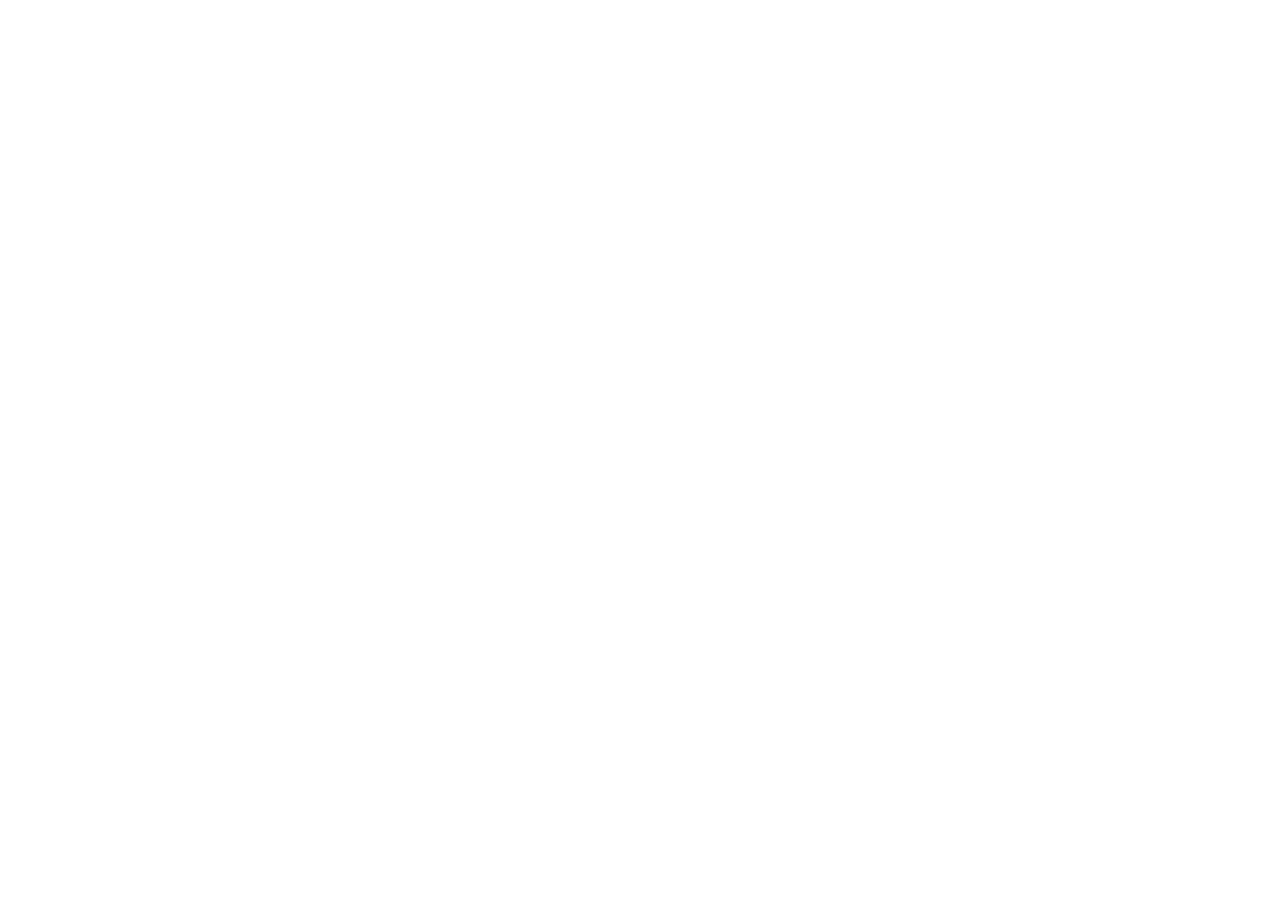
==== src/index.html @ 9b41e174 "Initial commit" ====
<!DOCTYPE html>
<html lang="en">
  <head>
    <meta charset="UTF-8" />
    <link rel="icon" type="image/svg+xml" href="/favicon.svg" />
    <meta name="viewport" content="width=device-width, initial-scale=1.0" />
    <title>Vanilla App Template</title>
    <link rel="stylesheet" href="./css/styles.css" />
  </head>
  <body>
    <load src="./partials/header.html" icon-path="img/sprite.svg#logo" />

    <main>
      <!-- Loads the specified .html file -->
      <load src="./partials/vite-promo.html" />
      <load src="./partials/badges.html" />
    </main>

    <load src="./partials/footer.html" />

    <script type="module" src="./main.js"></script>
  </body>
</html>
---- src/css/styles.css ----
/**
  |============================
  | include css partials with
  | default @import url()
  |============================
*/
/* Common styles */
@import url('./reset.css');
@import url('./base.css');
@import url('./container.css');
@import url('./animations.css');

/* Sections style */
@import url('./header.css');
@import url('./vite-promo.css');
@import url('./badges.css');
@import url('./back-link.css');
@import url('./footer.css');
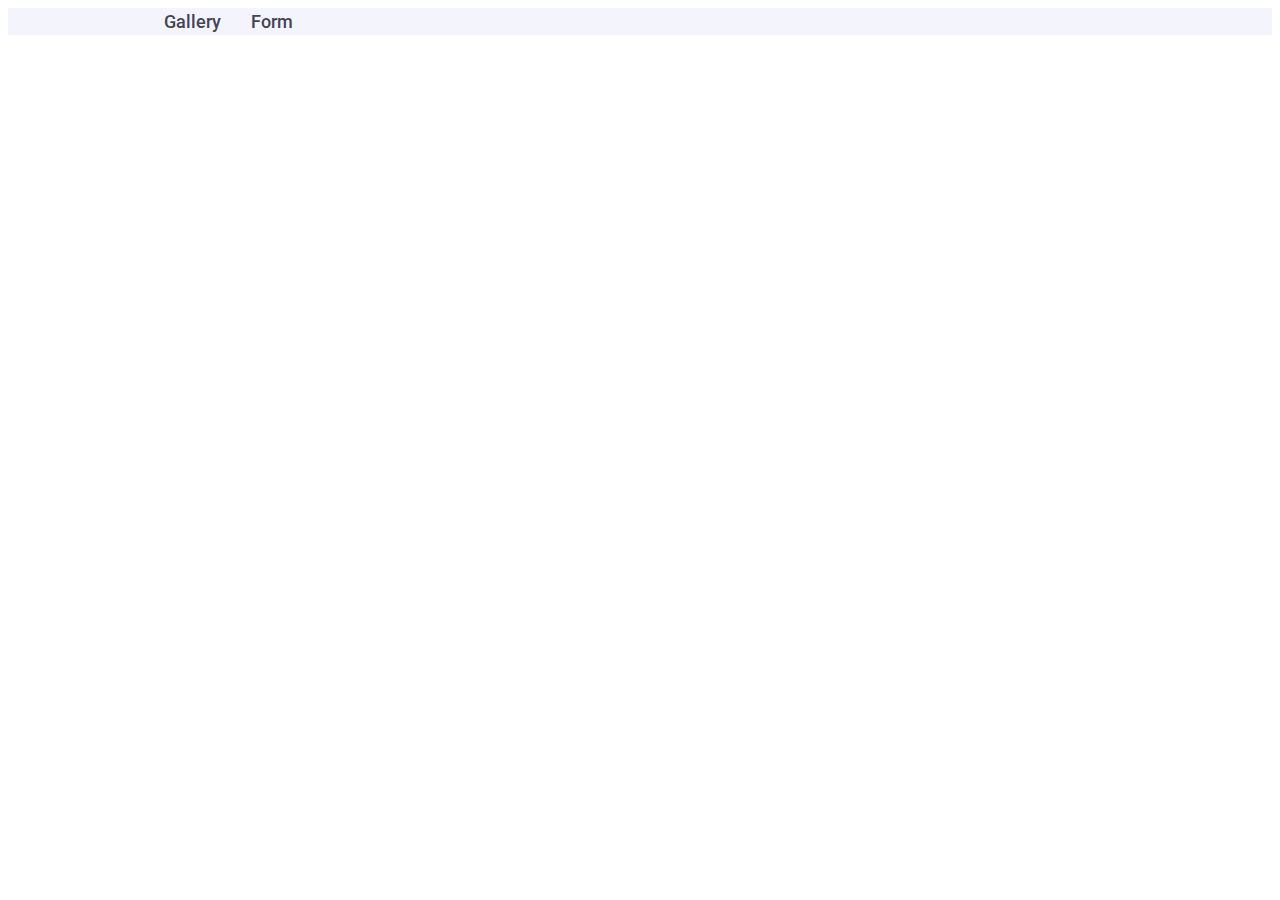
==== commit 31abb226: "1" ====
--- a/src/index.html
+++ b/src/index.html
@@ -2,22 +2,40 @@
 <html lang="en">
   <head>
     <meta charset="UTF-8" />
-    <link rel="icon" type="image/svg+xml" href="/favicon.svg" />
     <meta name="viewport" content="width=device-width, initial-scale=1.0" />
-    <title>Vanilla App Template</title>
+    <link rel="preconnect" href="https://fonts.googleapis.com" />
+    <link rel="preconnect" href="https://fonts.gstatic.com" crossorigin />
+    <link
+      href="https://fonts.googleapis.com/css2?family=Raleway:wght@700&family=Roboto:wght@400;500;700&display=swap"
+      rel="stylesheet"
+    />
+    <title>Homework 9</title>
+    <link
+      rel="stylesheet"
+      href="https://cdnjs.cloudflare.com/ajax/libs/modern-normalize/2.0.0/modern-normalize.min.css"
+      integrity="sha512-4xo8blKMVCiXpTaLzQSLSw3KFOVPWhm/TRtuPVc4WG6kUgjH6J03IBuG7JZPkcWMxJ5huwaBpOpnwYElP/m6wg=="
+      crossorigin="anonymous"
+      referrerpolicy="no-referrer"
+    />
     <link rel="stylesheet" href="./css/styles.css" />
   </head>
   <body>
-    <load src="./partials/header.html" icon-path="img/sprite.svg#logo" />
-
-    <main>
-      <!-- Loads the specified .html file -->
-      <load src="./partials/vite-promo.html" />
-      <load src="./partials/badges.html" />
-    </main>
-
-    <load src="./partials/footer.html" />
-
+    <header class="header">
+      <div class="container">
+        <nav class="menu">
+          <ul class="menu-list">
+            <li class="menu-item">
+              <a class="menu-link" href="./1-gallery.html">Gallery</a>
+            </li>
+            <li class="menu-item">
+              <a class="menu-link" href="./2-form.html">Form</a>
+            </li>
+          </ul>
+        </nav>
+      </div>
+    </header>
+  </body>
+</html>
     <script type="module" src="./main.js"></script>
   </body>
 </html>
--- a/src/css/styles.css
+++ b/src/css/styles.css
@@ -1,18 +1,9 @@
-/**
-  |============================
-  | include css partials with
-  | default @import url()
-  |============================
-*/
-/* Common styles */
-@import url('./reset.css');
-@import url('./base.css');
-@import url('./container.css');
-@import url('./animations.css');
+@import "./reset.css";
+@import "./index.css";
+/* @import "../js/"; */
+@import "./1-gallery.css";
+@import "./2-form.css";
+@import "./header.css";
 
-/* Sections style */
-@import url('./header.css');
-@import url('./vite-promo.css');
-@import url('./badges.css');
-@import url('./back-link.css');
-@import url('./footer.css');
+
+
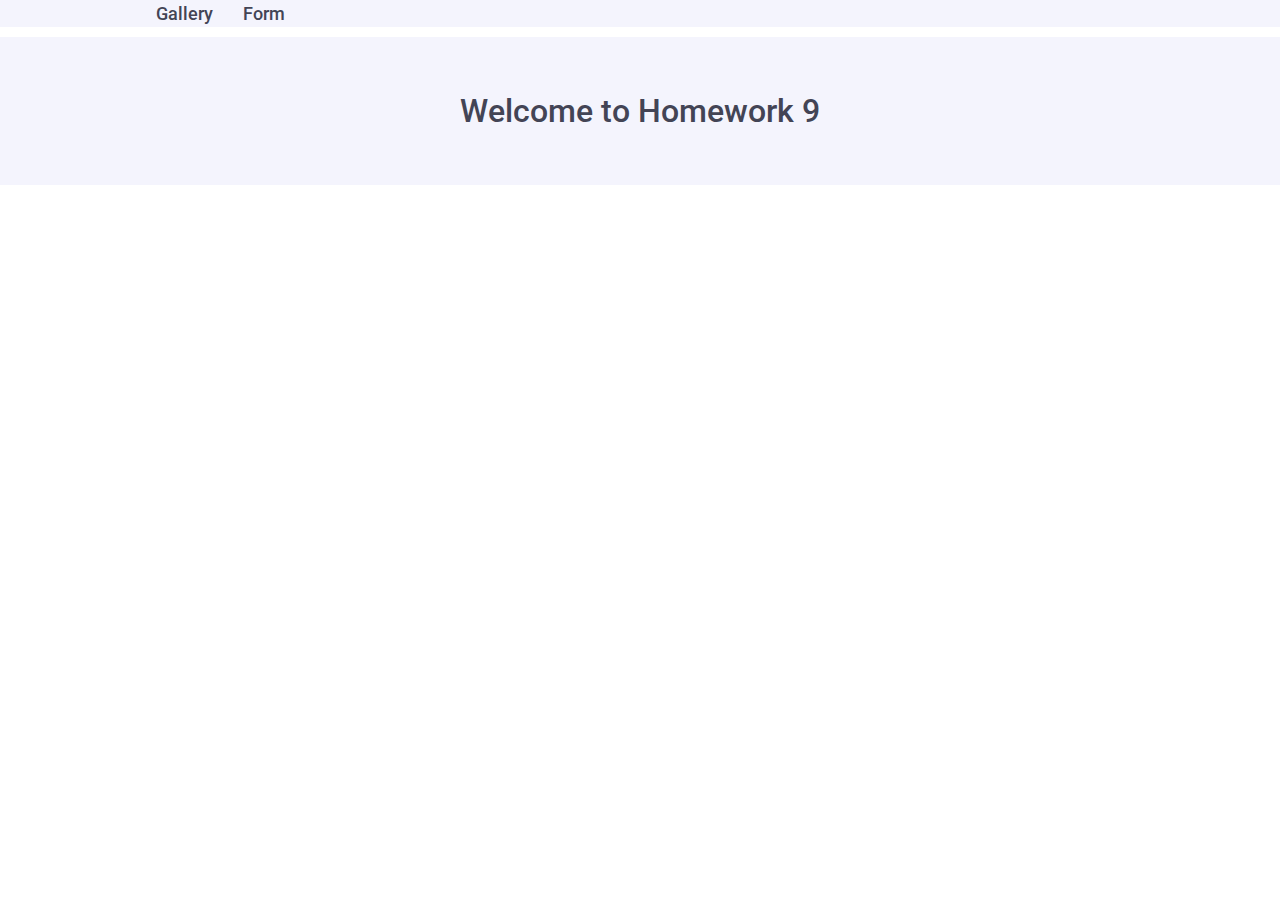
==== commit c0db0152: "section done" ====
--- a/src/index.html
+++ b/src/index.html
@@ -34,8 +34,11 @@
         </nav>
       </div>
     </header>
+
+    <section class="section">
+      <div class="container">
+        <p class="title">Welcome to Homework 9</p>
+      </div>
+    </section>
   </body>
 </html>
-    <script type="module" src="./main.js"></script>
-  </body>
-</html>
--- a/src/css/styles.css
+++ b/src/css/styles.css
@@ -1,9 +1,12 @@
-@import "./reset.css";
-@import "./index.css";
-/* @import "../js/"; */
 @import "./1-gallery.css";
 @import "./2-form.css";
 @import "./header.css";
+@import "./index.css";
+@import "./reset.css";
+@import "./section.css";
 
 
 
+
+
+
